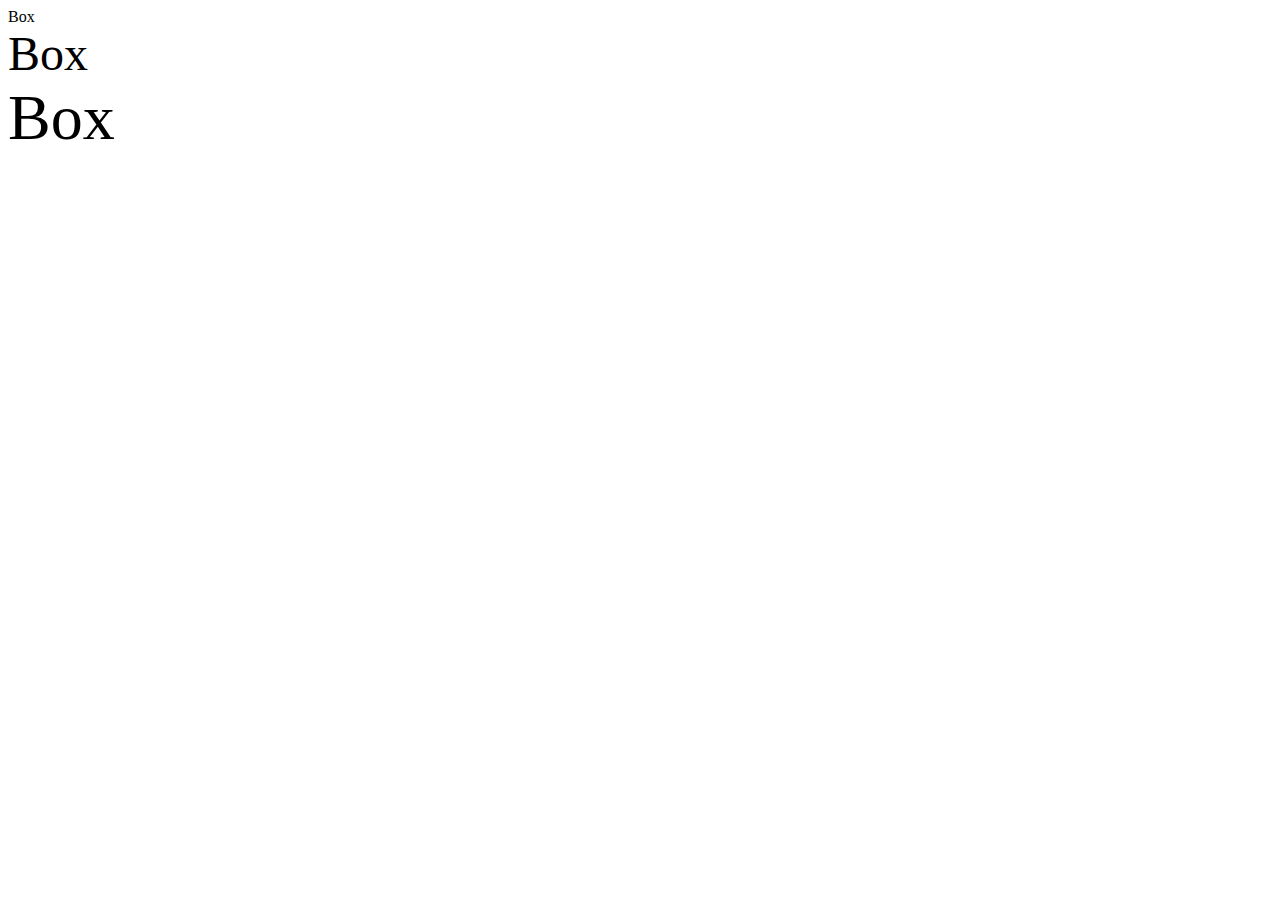
==== boxmodel_shortcut.html @ 1fee29c3 "Create boxmodel_shortcut.html" ====
<html>

<head>
	<title>Box Model Shortcut</title>
	<meta name="viewport" content="width=device-width, initial-scale=1.0">

<style type="text/css">
<style type="text/css">
.filledBox {
	background-color: LightBlue;
	width: 150px;
	height: 100px;
	margin: 1em;
}
</style>
</head>

<div class="filledBox" style="font-size: 1em;">
	Box
</div>

<div class="filledBox" style="font-size: 3em;">
	Box
</div>

<div class="filledBox" style="font-size: 4em;">
	Box
</div>

</body>
</html>
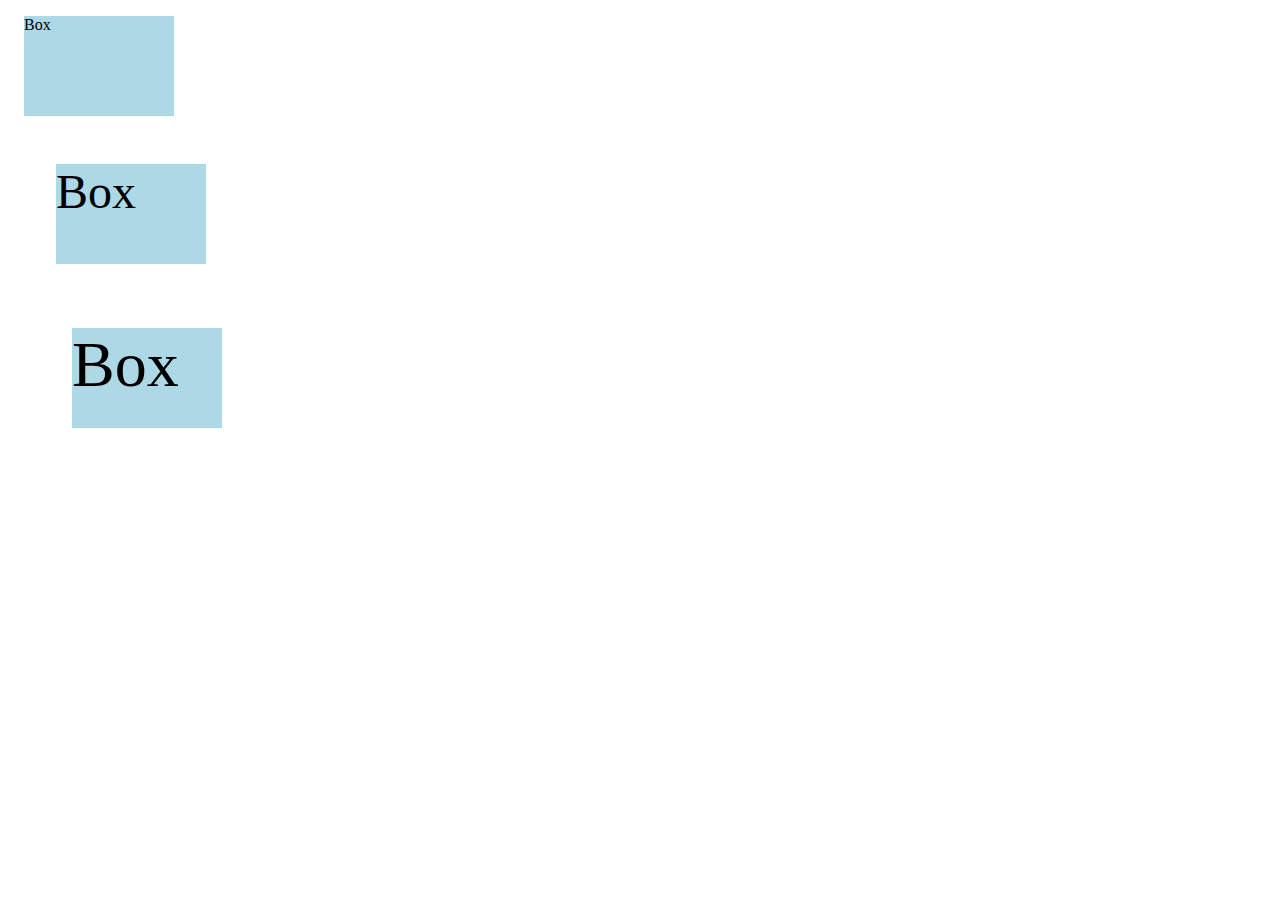
==== commit 62c4f787: "Update boxmodel_shortcut.html" ====
--- a/boxmodel_shortcut.html
+++ b/boxmodel_shortcut.html
@@ -4,7 +4,6 @@
 	<title>Box Model Shortcut</title>
 	<meta name="viewport" content="width=device-width, initial-scale=1.0">
 
-<style type="text/css">
 <style type="text/css">
 .filledBox {
 	background-color: LightBlue;
